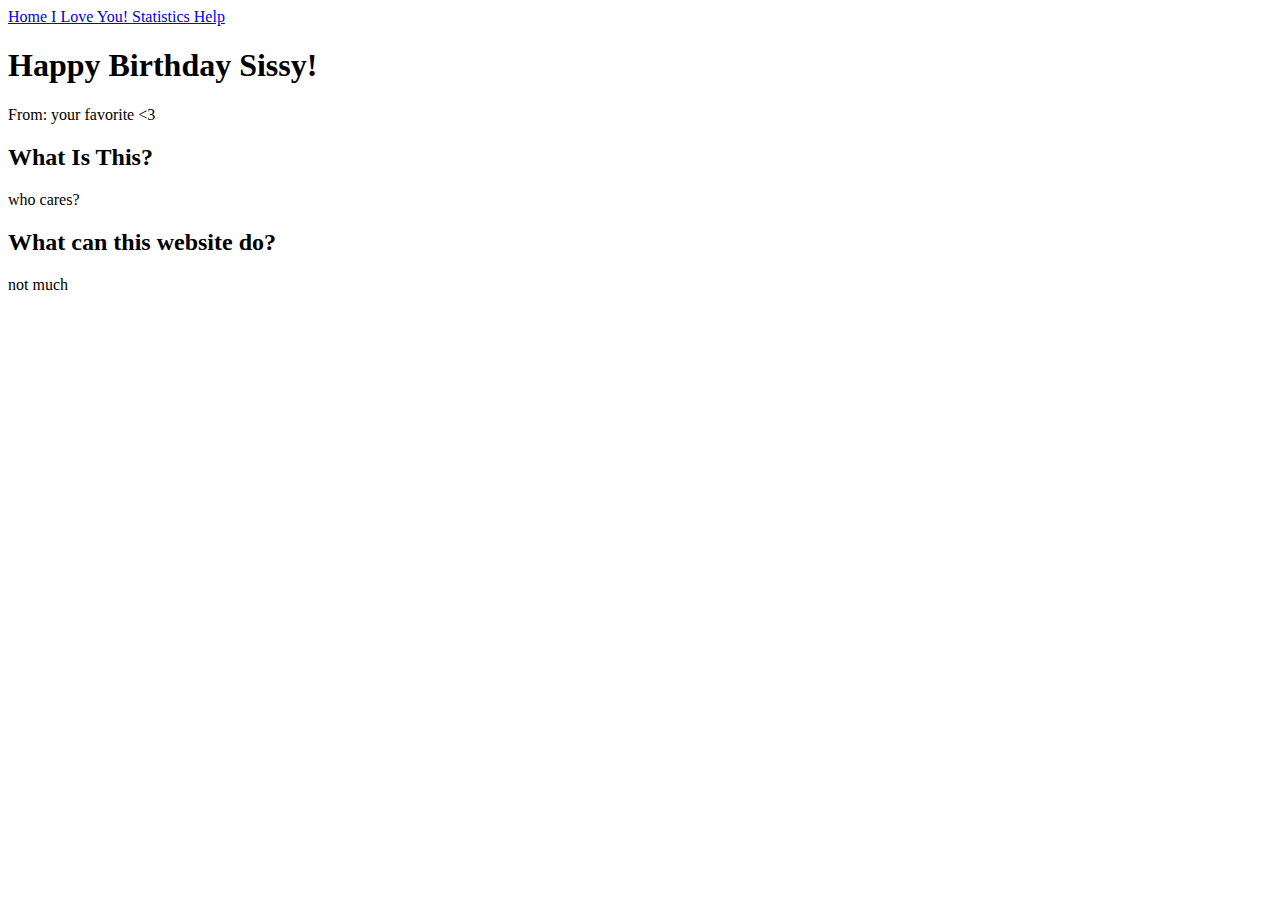
==== index.html @ a2216737 "Create index.html" ====
<!DOCTYPE html>
<html>
<head>
    <!--<link rel="stylesheet" href="styles.css" />-->
    <meta name="viewport" content="width=device-width, initial-scale=1.0">
</head>
<body>
    <div class="navbar">
        <a href="index.html">
            <!--<img src="images/home-svgrepo-com.svg" class="icon"></img>-->
            Home
        </a>
        <a href="iloveyou.html">
            <!--<img src="images/message-lines-svgrepo-com.svg" class="icon"></img>-->
            I Love You!
        </a>
        <a href="stats.html">
            <!--<img src="images/book-open-svgrepo-com.svg" class="icon"></img>-->
            Statistics Help
        </a>
    </div>
    <main>
        <div class="content">
            <div class="">
            <h1 class="title">
                Happy Birthday Sissy!
            </h1>
            <span>
                From: your favorite <3
            </span>
            </div>
            <h2> 
                What Is This?
            </h2>
            <p>
              who cares?
            </p>
            <h2>
                What can this website do?
            </h2>
            <p>
                not much
            </p>
            <div>
    </main>
</body>
</html>
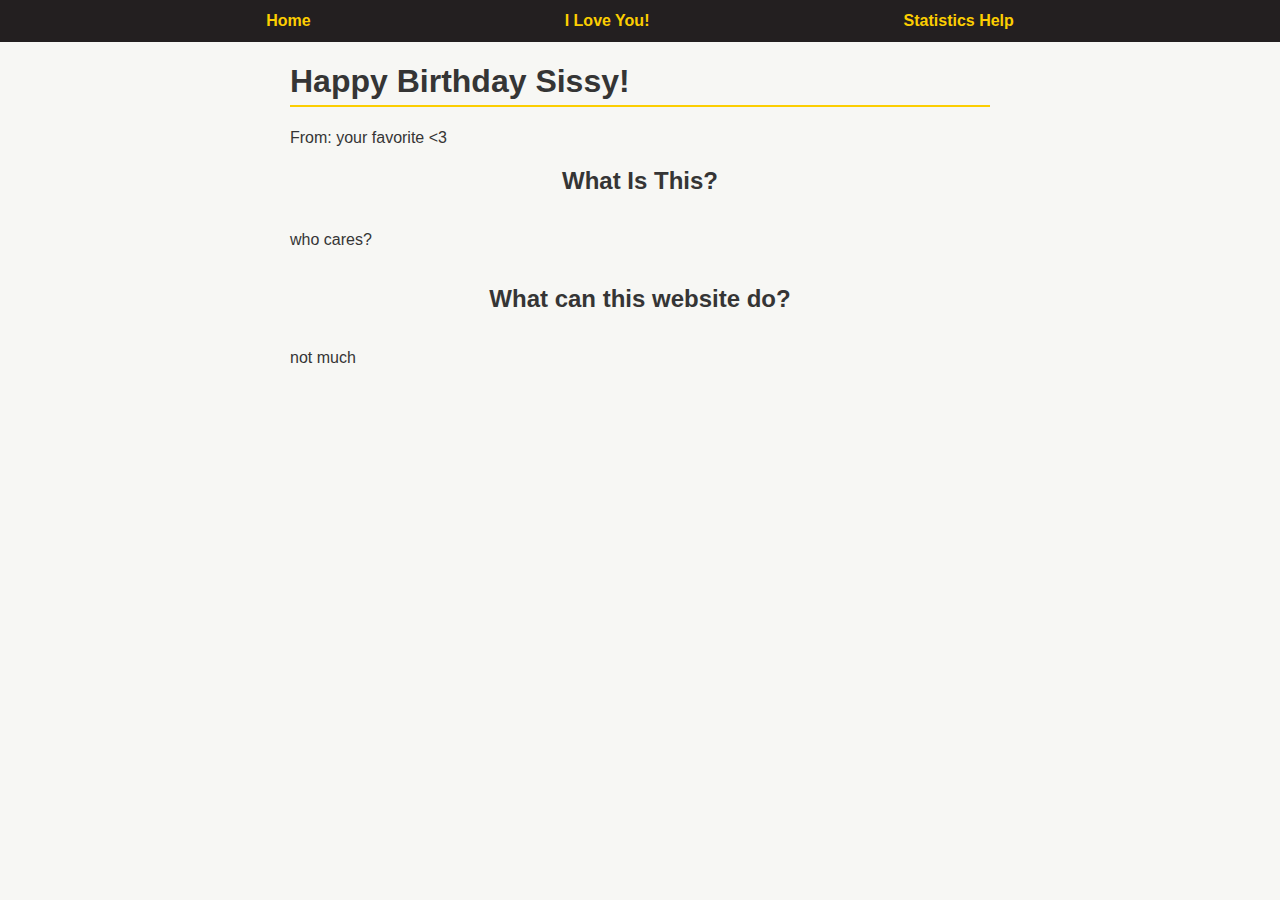
==== commit 745766c9: "adding styles.css" ====
--- a/index.html
+++ b/index.html
@@ -1,7 +1,7 @@
 <!DOCTYPE html>
 <html>
 <head>
-    <!--<link rel="stylesheet" href="styles.css" />-->
+    <link rel="stylesheet" href="styles.css" />
     <meta name="viewport" content="width=device-width, initial-scale=1.0">
 </head>
 <body>
--- a/styles.css
+++ b/styles.css
@@ -0,0 +1,140 @@
+:root {
+    --text-color: #353535;
+    --main-background: #f7f7f4;
+    --secondary-background: #231f20;
+    --accent-color: #fcce01;
+}
+
+body {
+    margin: 0px;
+    font-family: arial;
+    color: var(--text-color);
+    background-color: var(--main-background);
+}
+
+.navbar {
+    display: flex;
+    flex: 1 1 auto;
+    justify-content: space-evenly;
+    background-color: var(--secondary-background);
+    padding: 12px;
+}
+
+.navbar a {
+    color: var(--accent-color);
+    text-decoration: none;
+    font-weight: bold;
+}
+
+@media (max-width: 500px) {
+    .navbar a img {
+        display: none;
+    }
+
+    .navbar a {
+        font-size: 14px;
+    }
+
+    .doubleColumn {
+        flex-wrap: wrap;
+    }
+}
+
+h2 {
+    text-align: center;
+}
+
+h3 {
+    text-align: center;
+}
+
+
+.icon {
+    width: 12px;
+    filter: invert(73%) sepia(80%) saturate(598%) hue-rotate(358deg) brightness(99%) contrast(105%);
+}
+
+.title {
+    border-color: var(--accent-color);
+    border-bottom-style: solid;
+    border-bottom-width: 2px;
+    padding-bottom: 5px;
+}
+
+main {
+    display: flex;
+    flex: 1 1 auto;
+    justify-content: center;
+    height: 100%;
+}
+
+.content {
+    display: flex;
+    flex: 1 1 auto;
+    flex-direction: column;
+    max-width: 700px;
+    height: 100%;
+    padding-left: 12px;
+    padding-right: 12px;
+    justify-content: center;
+}
+
+.bibliography p {
+    text-indent: 3em hanging;
+}
+
+.bibliography a {
+    color: var(--text-color);
+    text-decoration: none;
+}
+
+.freeResponse {
+    /*background-color: var(--secondary-background);*/
+    /*color: var(--main-background);*/
+    margin-left: 48px;
+    padding: 6px;
+    border-radius: 6px;
+}
+
+.divider {
+    border-color: var(--accent-color);
+    border-bottom-style: solid;
+    border-bottom-width: 2px;
+    margin-bottom: 12px;
+    margin-top: 12px;
+}
+
+.doubleColumn {
+    display:flex;
+    gap:12px;
+    justify-content:center;
+    align-items:center;
+    align-self:center;
+}
+
+img {
+    max-width: 100%;
+    max-height: 100%;
+}
+
+h2 {
+    color: var(--text-color);
+}
+
+canvas {
+    margin-top: 12px;
+    margin-bottom: 12px;
+}
+
+ol { 
+    padding-left: 0px;
+}
+
+li {
+    list-style-position: inside;
+}
+
+.interviewResponse {
+    margin-top: 12px;
+    margin-bottom: 12px;
+}
